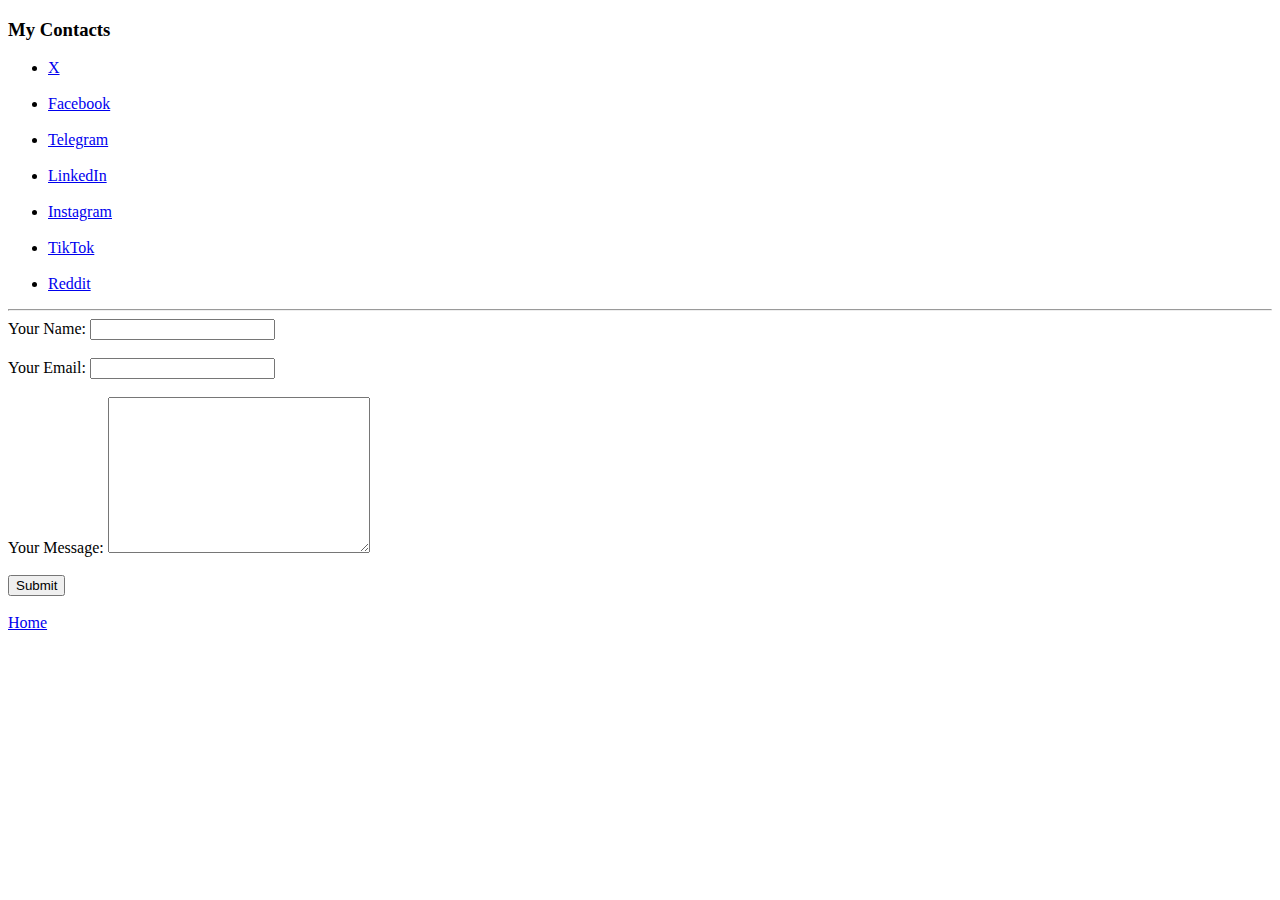
==== contact.html @ 1bb4665a "Initial HTML Commit" ====
<!DOCTYPE html>
<html>

<head>
  <meta charset="UTF-8">
  <meta name="viewport" content="width=device-width, initial-scale=1">
  <title>Goodluck Reuben</title>
</head>

<body>
<h3>My Contacts</h3>
<ul>
  <li><a href="https://x.com/oluwabillionz96">X</a></li>
  <br>
  <li><a href="https://www.facebook.com/profile.php?id=100095272218539" target="_blank">Facebook</a></li>
  <br>
  <li><a href="https://t.me/Oluwabillz" target="_blank">Telegram</a></li>
  <br>
  <li><a href="https://www.linkedin.com/in/goodluck-reuben-45502930a?utm_source=share&utm_campaign=share_via&utm_content=profile&utm_medium=android_app" target="_blank">LinkedIn</a></li>
  <br>
  <li><a href="https://www.instagram.com/oluwabillionz96?igsh=YzljYTk1ODg3Zg==" target="_blank">Instagram</a></li>
  <br>
  <li><a href="https://www.tiktok.com/@oluwa_billionz96?_t=8oxQPKAZZoM&_r=1" target="_blank">TikTok</a></li>
  <br>
  <li><a href="https://www.reddit.com/u/Oluwabillionz/s/6yyQOcxS5K" target="_blank">Reddit</a></li>
</ul>
<hr>
<form action="mailto:goodluckreuben96@gmail.com" method="post" enctype="text/plain">
  <label>Your Name:</label>
  <input type="text" name="yourName" required><br><br>
  <label>Your Email:</label>
  <input type="email" name="yourEmail" required><br><br>
  <label>Your Message:</label>
  <textarea name="yourMessage" id="" cols="30" rows="10"></textarea><br><br>
  <button type="submit">Submit</button>
</form><br>
<a href="index.html">Home</a>
</body>

</html>
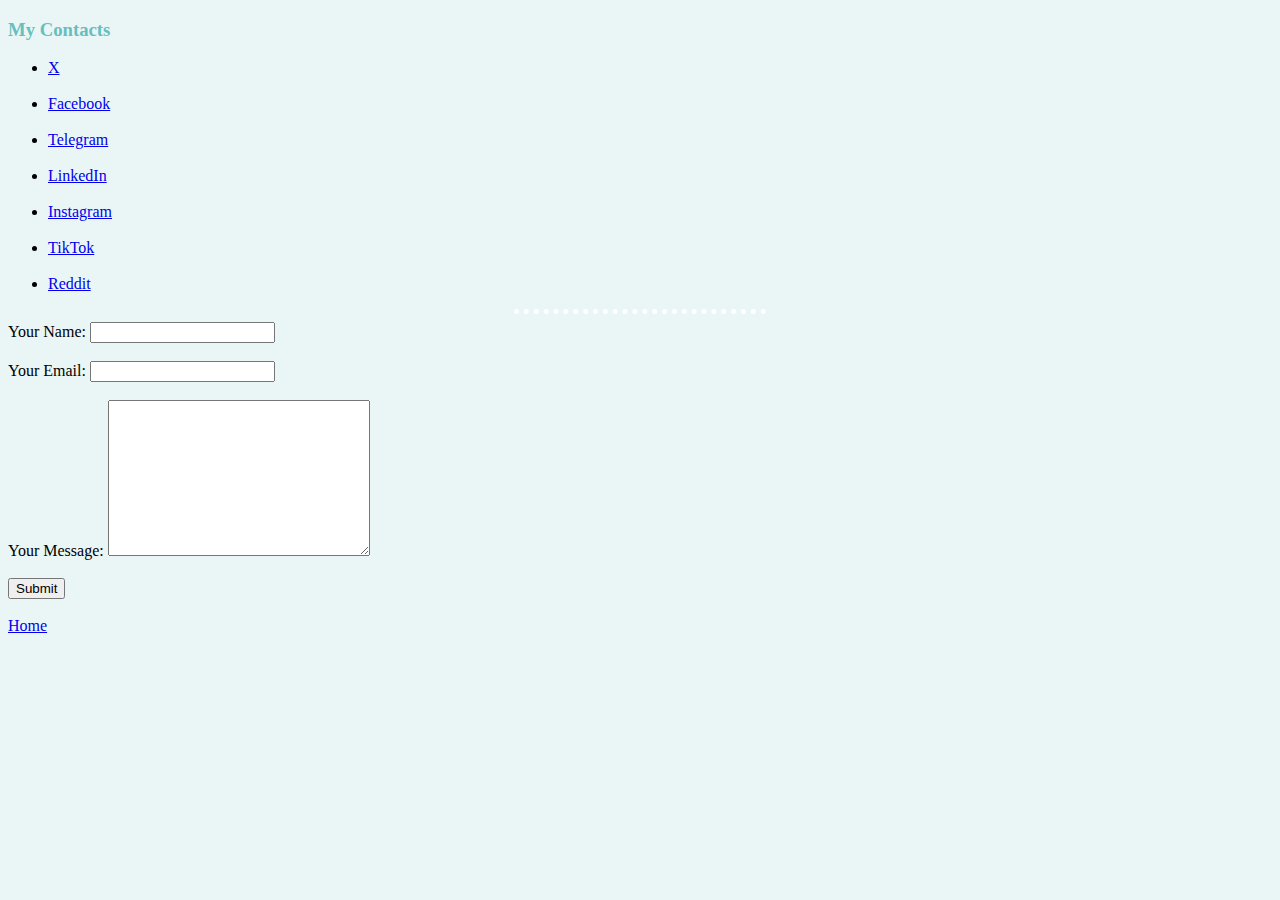
==== commit ec488c74: "Update contact.html" ====
--- a/contact.html
+++ b/contact.html
@@ -5,6 +5,7 @@
   <meta charset="UTF-8">
   <meta name="viewport" content="width=device-width, initial-scale=1">
   <title>Goodluck Reuben</title>
+  <link rel="stylesheet" href="style.css">
 </head>
 
 <body>
--- a/style.css
+++ b/style.css
@@ -0,0 +1,14 @@
+   body{
+      background-color: #EAF6F6;
+    }
+    
+    hr{
+      border-color: white;
+      border-style: none none dotted none;
+      width: 20%;
+      border-width: 5px;
+    }
+    
+    h1,h3{
+      color: #66BFBF;
+    }